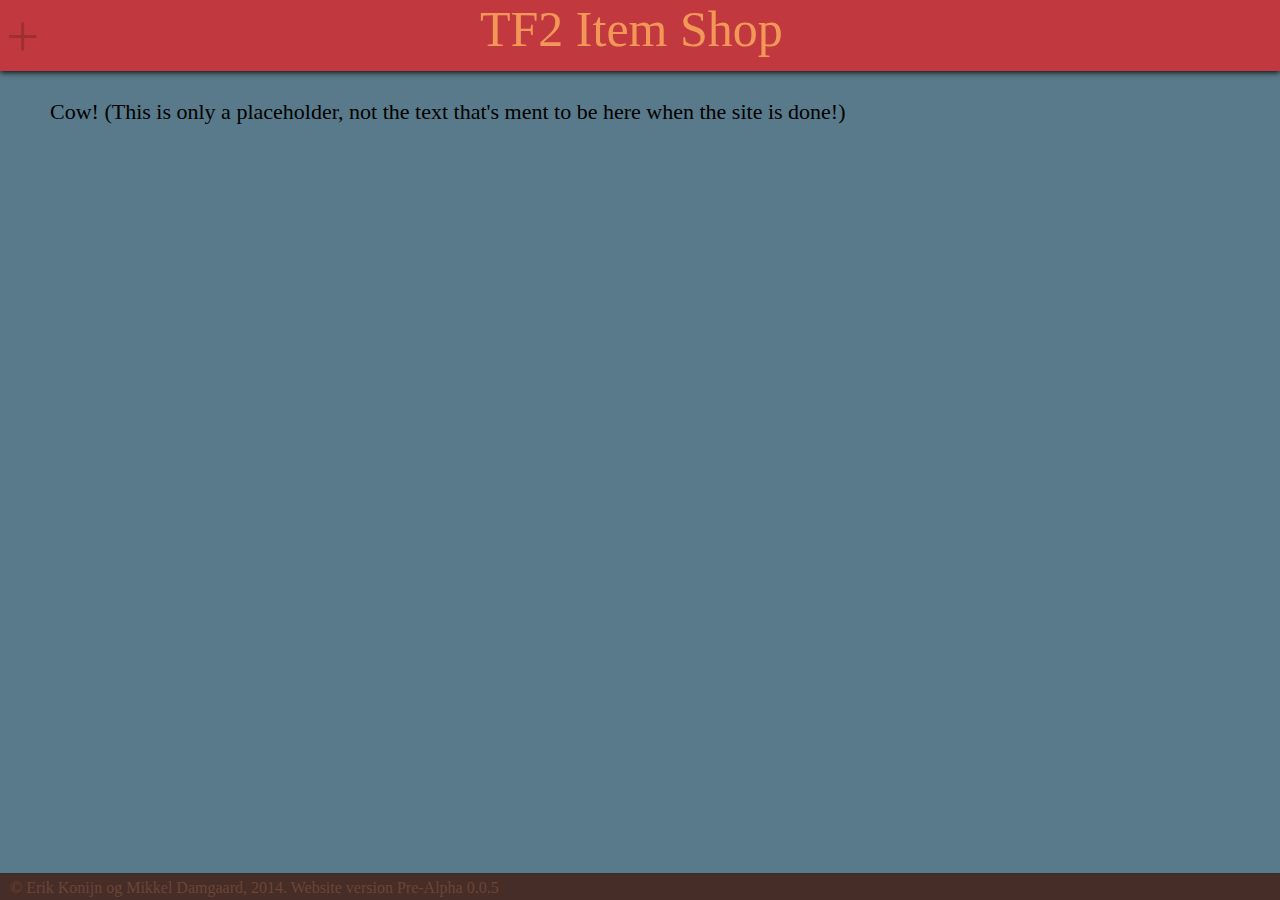
==== desktop/index.html @ 7fbed1d1 "fixed version numbering" ====
<!DOCTYPE html>
<html lang="en">
    <head>
        <title>TF2 Item Shop</title>
        <script type="text/javascript" src="../jquery.js"></script>
        <script type="text/javascript" src="js.js"></script>
        <link rel="stylesheet" href="style.css"/>
        <link rel="shortcut icon" href="iconNew.png"/>
    </head>
    <body>
	<div id="sidebar">
        <br>
        <div id="s1" class="link">
            <p>Home</p>
        </div>
        <div id="s1" class="link">
            <p>Browse</p>
        </div>
        <div id="s1" class="link">
            <p>Unusual</p>
        </div>
        <div id="twtr" class="link">
            <img src="twitter.png" width="20px" id="twtimg"> <a>Twitter</a>
        </div>
        <div id="vline"></div>
        <div id="s1" class="link">
            <p>About</p>
        </div><br>
        <div id="s1" class="link">
            <p>Sell</p>
        </div>
	</div>
    <div id="body">
        <div id="menubar">
<!--            <img id="button" src="button.png"/>-->
            <a id="button">+</a>
            <p id="titletext">TF2 Item Shop</p>
        </div>
        <div id="mottoout">
            <div id="motto">
                Cheap Team Fortress 2 Items!
            </div>
        </div>
        <br>
        
        <p id="intro">
            Cow! (This is only a placeholder, not the text that's ment to be here when the site is done!)
        </p>
    </div>
    <p id="credits">&copy; Erik Konijn og Mikkel Damgaard, 2014. Website version Pre-Alpha 0.0.5</p>
    </body>
</html>
---- desktop/style.css ----
body {
    background-color: rgb(89, 122, 138);
}

#vline {
    border-left: 2px solid #323232;
    height: 120px;
    float: right;
    margin-left: 10px;
    transform: translate(0%, -10%);
    display: inline-block;
    display: none;
}

#twtr {
    background-color: #2daae1;
    box-shadow: 2px 2px 6px 0px #000 inset;
    float: right;
    margin-right: 20px;
    color: black;
}

#twtr a {
    display:table-cell;
    padding-left: 51px;
}

#twtimg {
    float: left;
    margin-left: 14px;
    padding-top: 4px;
}

#intro {
    font-family: Helvetica Neue;
    font-weight: 100;
    font-size: 22px;
    text-align: justify;
    padding: 10px 50px 0px 50px;
}

#titletext {
    color: rgb(242, 151, 87);
    font-family: Helvetica Neue;
    font-weight: lighter;
    font-size: 50px;
    text-align: center;
    position: absolute;
    margin-left: 37.5%;
}

#button {
    padding-left: 6px;
    padding-top: 2px;
    float:left;
    text-align: center;
    cursor: pointer;
    color: rgb(160, 47, 50);
    font-size: 59px;
/*    sidebar color 89, 122, 138*/
}

#sidebar {
    display: none;
	height: 150px;
	background-color: rgb(71, 45, 39);
}

#mottoout {
    text-align: center;
}

#motto {
    background-color: rgb(240, 129, 73);
    border-bottom: 2px solid black;
    box-shadow: 0px 1px 6px 0px #000;
    padding: 10px 10px 10px 10px;
    font-family: Helvetica Neue;
    font-weight: 100;
    font-size: 23px;
    display: none;
}

#cont1 {
    width: 80%;
}

.link {
    background-color: rgb(52, 48, 45);
    margin-left: 20px;
    margin-bottom: 25px;
    width: 225px;
    height: 30px;
    padding-top: 10px;
    text-align: center;
    display: inline-block;
    border-radius: 13px;
    cursor: pointer;    
    font-size: 20px;
    font-family: Helvetica Neue;
    font-weight: 100;
    color: #cbcfd2;
    box-shadow: 1px 1px 6px 0px #000 inset;
}

#menubar {
    display:table-cell;
    width: 100%;
	background-color:rgb(193, 57, 62);
    box-shadow: 0px 1px 6px 0px #000;
    position: relative;
}

#credits {
    background-color: rgb(71, 45, 39);
    color: rgb(107, 69, 55);
    bottom: 0px;
    position: fixed;
    width: 100%;
    border-top: solid rgb(52, 48, 45) 2px;
    font-family: Helvetica Neue;
    line-height: 25px;
    text-indent: 10px;
}

/*no margin or padding svp*/
* {
    margin: 0px;
    padding: 0px;
}
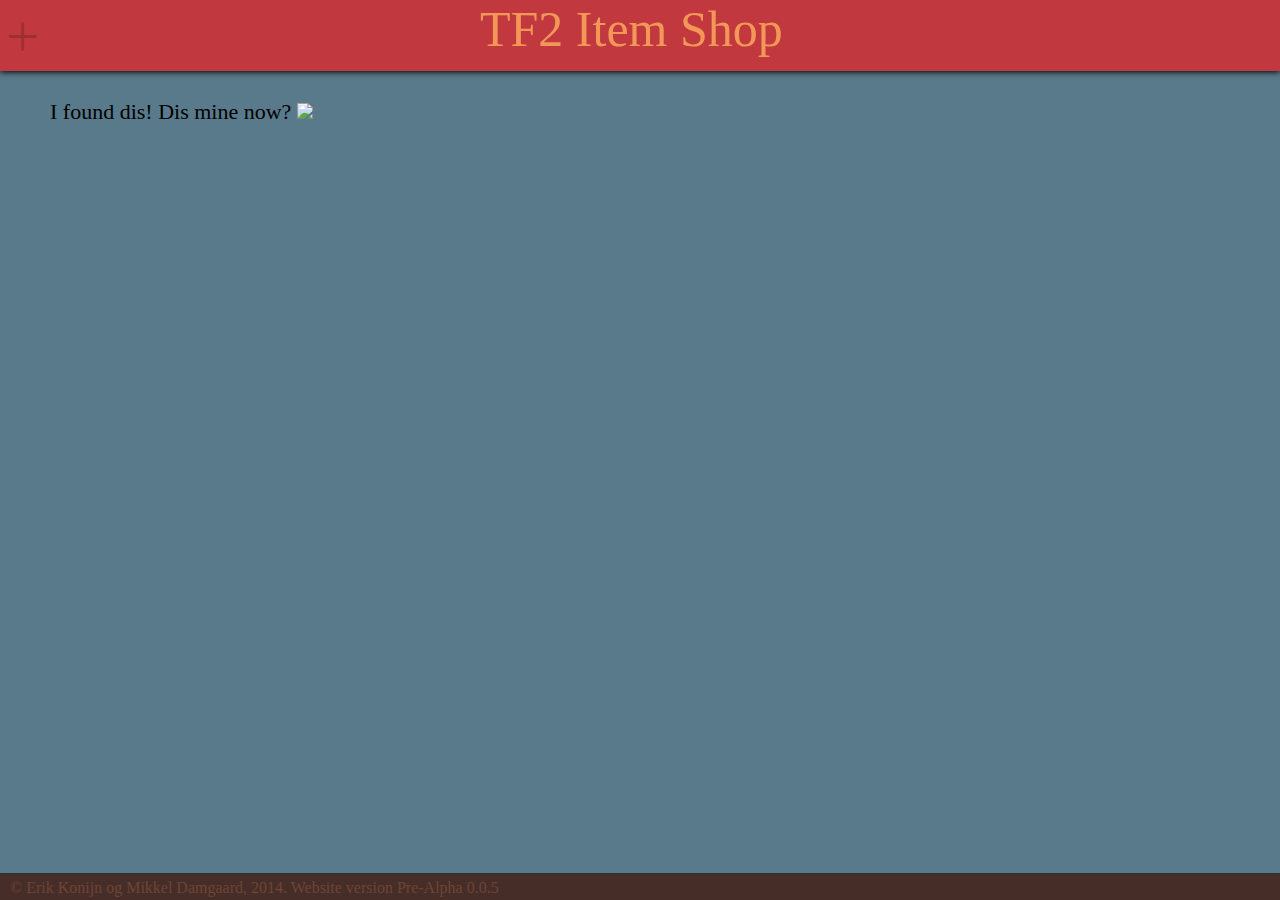
==== commit 85e85905: "Update index.html" ====
--- a/desktop/index.html
+++ b/desktop/index.html
@@ -44,9 +44,10 @@
         <br>
         
         <p id="intro">
-            Cow! (This is only a placeholder, not the text that's ment to be here when the site is done!)
+            I found dis! Dis mine now?
+            <img src="http://www.ohmagif.com/wp-content/uploads/2013/06/cute-otter-fetching-drink-from-vending-machine.gif">
         </p>
     </div>
     <p id="credits">&copy; Erik Konijn og Mikkel Damgaard, 2014. Website version Pre-Alpha 0.0.5</p>
     </body>
-</html>+</html>
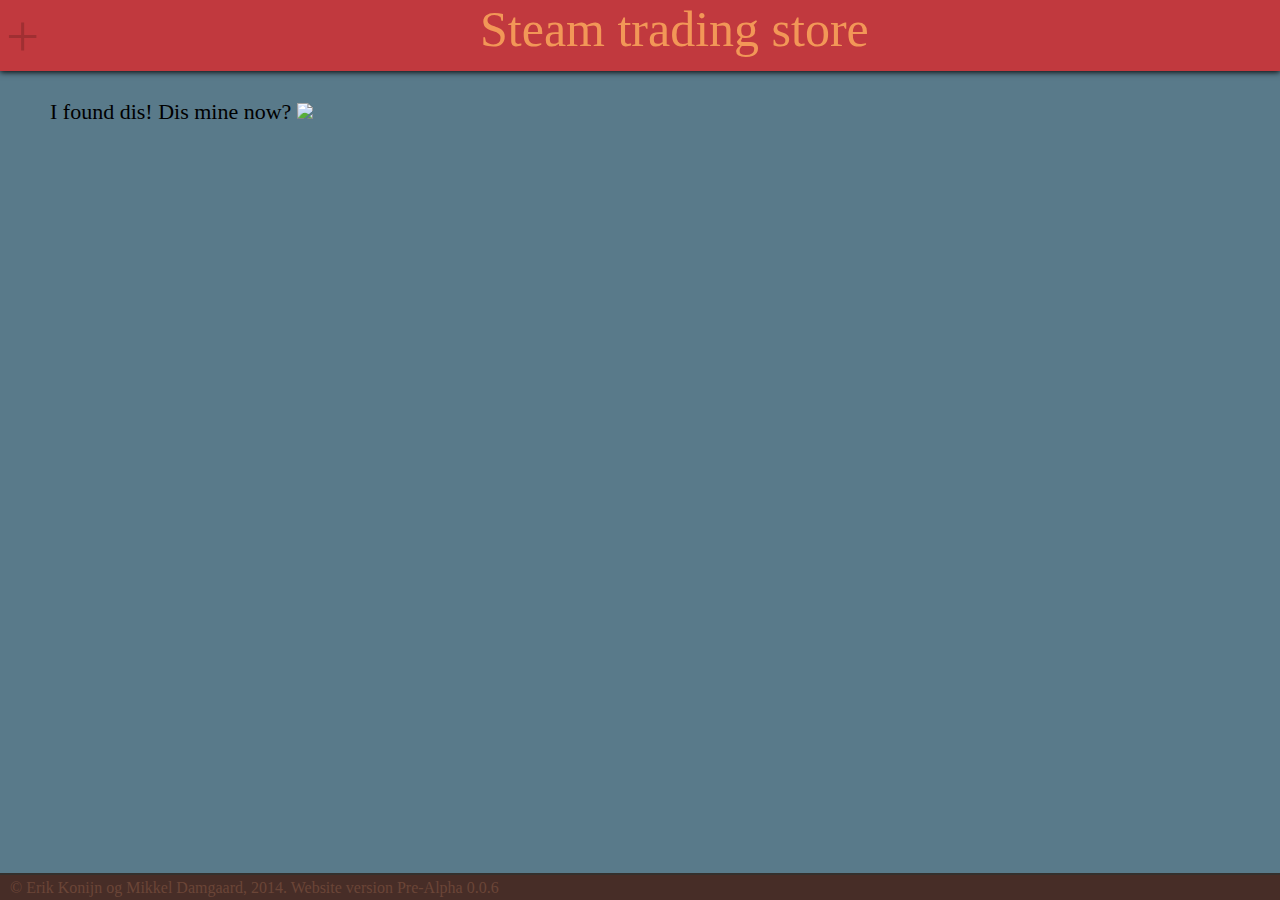
==== commit 3f72404e: "Fixed verson number" ====
--- a/desktop/index.html
+++ b/desktop/index.html
@@ -1,7 +1,7 @@
 <!DOCTYPE html>
 <html lang="en">
     <head>
-        <title>TF2 Item Shop</title>
+        <title>Steam trading store</title>
         <script type="text/javascript" src="../jquery.js"></script>
         <script type="text/javascript" src="js.js"></script>
         <link rel="stylesheet" href="style.css"/>
@@ -34,11 +34,11 @@
         <div id="menubar">
 <!--            <img id="button" src="button.png"/>-->
             <a id="button">+</a>
-            <p id="titletext">TF2 Item Shop</p>
+            <p id="titletext">Steam trading store</p>
         </div>
         <div id="mottoout">
             <div id="motto">
-                Cheap Team Fortress 2 Items!
+                Buy steam items, from your favorite games, sold by other users.
             </div>
         </div>
         <br>
@@ -48,6 +48,6 @@
             <img src="http://www.ohmagif.com/wp-content/uploads/2013/06/cute-otter-fetching-drink-from-vending-machine.gif">
         </p>
     </div>
-    <p id="credits">&copy; Erik Konijn og Mikkel Damgaard, 2014. Website version Pre-Alpha 0.0.5</p>
+    <p id="credits">&copy; Erik Konijn og Mikkel Damgaard, 2014. Website version Pre-Alpha 0.0.6</p>
     </body>
 </html>
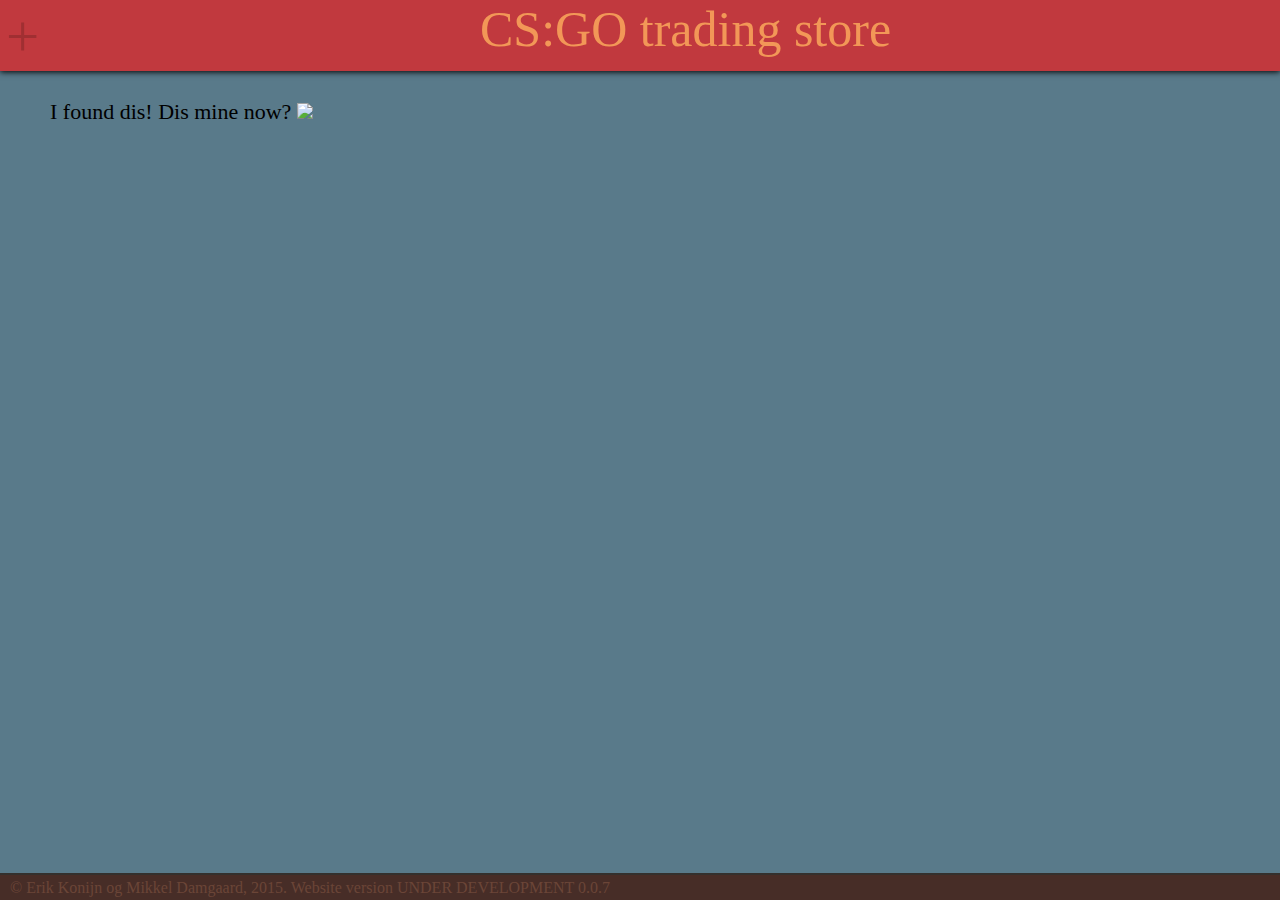
==== commit a4f86566: "Changed from STEAM to CS:GO" ====
--- a/desktop/index.html
+++ b/desktop/index.html
@@ -1,7 +1,7 @@
 <!DOCTYPE html>
 <html lang="en">
     <head>
-        <title>Steam trading store</title>
+        <title>CS:GO trading store</title>
         <script type="text/javascript" src="../jquery.js"></script>
         <script type="text/javascript" src="js.js"></script>
         <link rel="stylesheet" href="style.css"/>
@@ -14,10 +14,10 @@
             <p>Home</p>
         </div>
         <div id="s1" class="link">
-            <p>Browse</p>
+            <p>Browse items</p>
         </div>
         <div id="s1" class="link">
-            <p>Unusual</p>
+            <p>Brows Knifes</p>
         </div>
         <div id="twtr" class="link">
             <img src="twitter.png" width="20px" id="twtimg"> <a>Twitter</a>
@@ -27,18 +27,18 @@
             <p>About</p>
         </div><br>
         <div id="s1" class="link">
-            <p>Sell</p>
+            <p>Sell us your items</p>
         </div>
 	</div>
     <div id="body">
         <div id="menubar">
 <!--            <img id="button" src="button.png"/>-->
             <a id="button">+</a>
-            <p id="titletext">Steam trading store</p>
+            <p id="titletext">CS:GO trading store</p>
         </div>
         <div id="mottoout">
             <div id="motto">
-                Buy steam items, from your favorite games, sold by other users.
+                Buy CS:GO skins, and knifes, cheeper than on the market place, sold by other users.
             </div>
         </div>
         <br>
@@ -48,6 +48,6 @@
             <img src="http://www.ohmagif.com/wp-content/uploads/2013/06/cute-otter-fetching-drink-from-vending-machine.gif">
         </p>
     </div>
-    <p id="credits">&copy; Erik Konijn og Mikkel Damgaard, 2014. Website version Pre-Alpha 0.0.6</p>
+    <p id="credits">&copy; Erik Konijn og Mikkel Damgaard, 2015. Website version UNDER DEVELOPMENT 0.0.7</p>
     </body>
 </html>
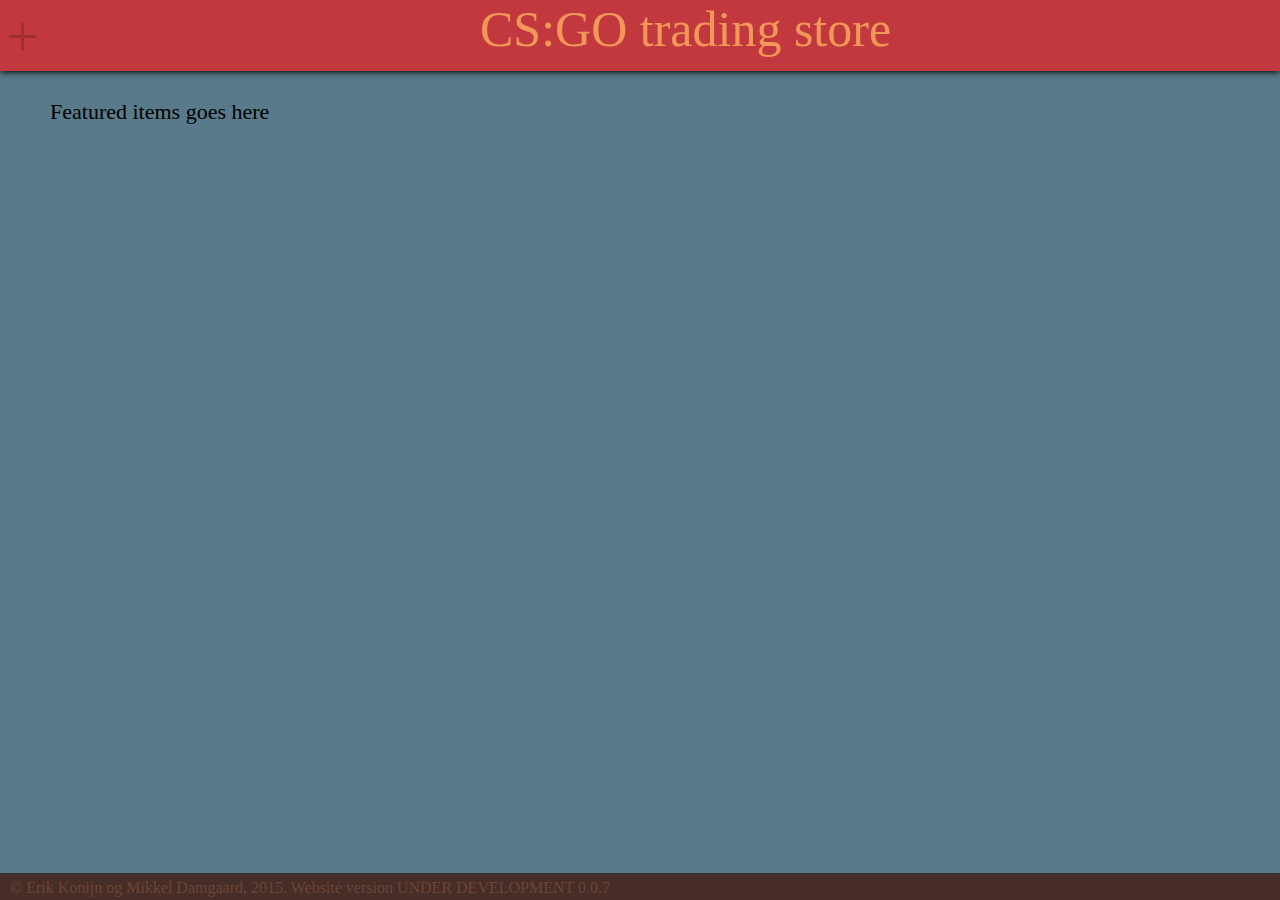
==== commit 00709b44: "forgot to remove the GIF" ====
--- a/desktop/index.html
+++ b/desktop/index.html
@@ -44,8 +44,7 @@
         <br>
         
         <p id="intro">
-            I found dis! Dis mine now?
-            <img src="http://www.ohmagif.com/wp-content/uploads/2013/06/cute-otter-fetching-drink-from-vending-machine.gif">
+            Featured items goes here
         </p>
     </div>
     <p id="credits">&copy; Erik Konijn og Mikkel Damgaard, 2015. Website version UNDER DEVELOPMENT 0.0.7</p>
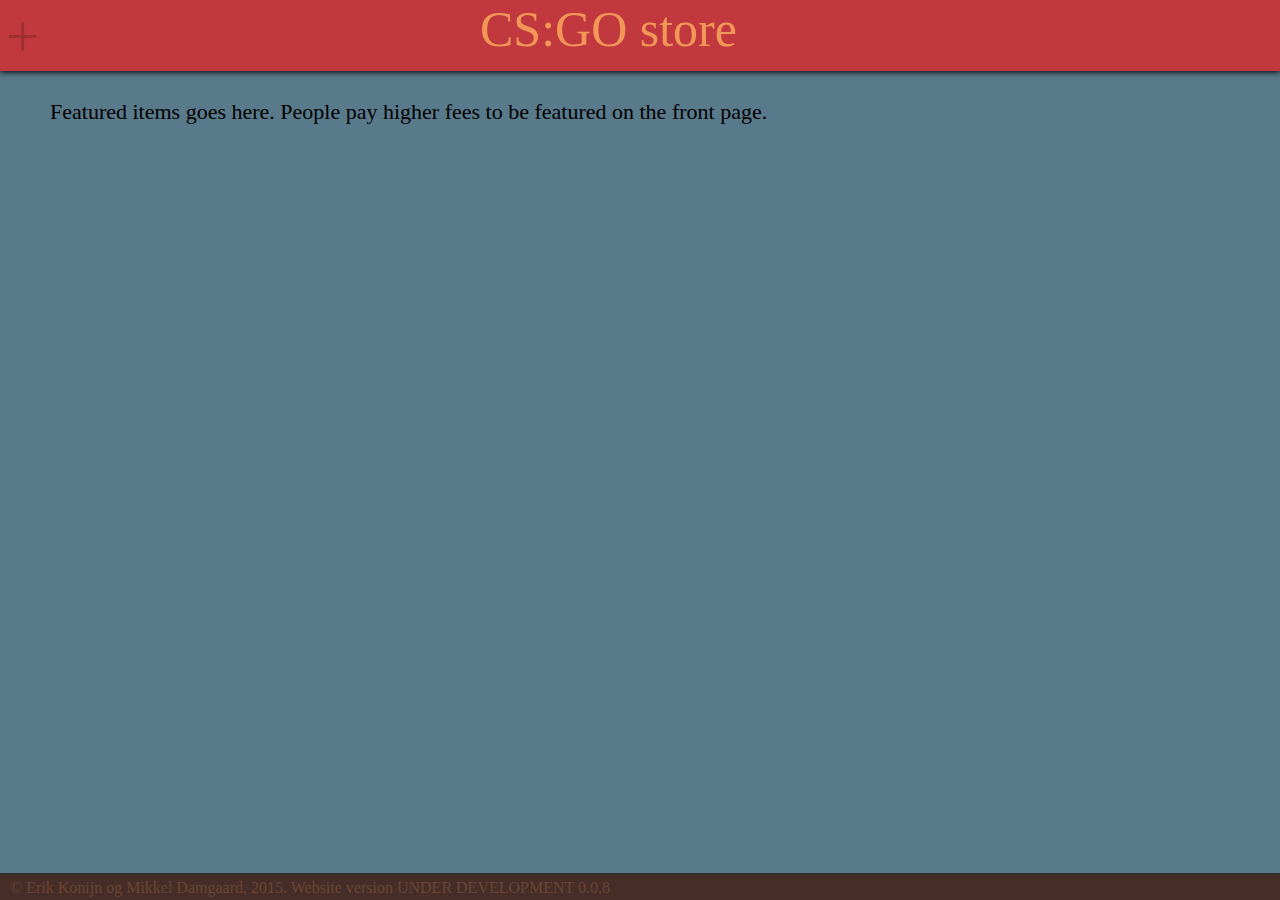
==== commit 8bd78c7c: "Small fixes" ====
--- a/desktop/index.html
+++ b/desktop/index.html
@@ -17,7 +17,7 @@
             <p>Browse items</p>
         </div>
         <div id="s1" class="link">
-            <p>Brows Knifes</p>
+            <p>Browse Knifes</p>
         </div>
         <div id="twtr" class="link">
             <img src="twitter.png" width="20px" id="twtimg"> <a>Twitter</a>
@@ -27,26 +27,26 @@
             <p>About</p>
         </div><br>
         <div id="s1" class="link">
-            <p>Sell us your items</p>
+            <p>Sell your items</p>
         </div>
 	</div>
     <div id="body">
         <div id="menubar">
 <!--            <img id="button" src="button.png"/>-->
             <a id="button">+</a>
-            <p id="titletext">CS:GO trading store</p>
+            <p id="titletext">CS:GO store</p>
         </div>
         <div id="mottoout">
             <div id="motto">
-                Buy CS:GO skins, and knifes, cheeper than on the market place, sold by other users.
+                Buy CS:GO skins, and knifes, cheaper than on the market place, sold by other users.
             </div>
         </div>
         <br>
         
         <p id="intro">
-            Featured items goes here
+            Featured items goes here. People pay higher fees to be featured on the front page.
         </p>
     </div>
-    <p id="credits">&copy; Erik Konijn og Mikkel Damgaard, 2015. Website version UNDER DEVELOPMENT 0.0.7</p>
+    <p id="credits">&copy; Erik Konijn og Mikkel Damgaard, 2015. Website version UNDER DEVELOPMENT 0.0.8</p>
     </body>
 </html>
